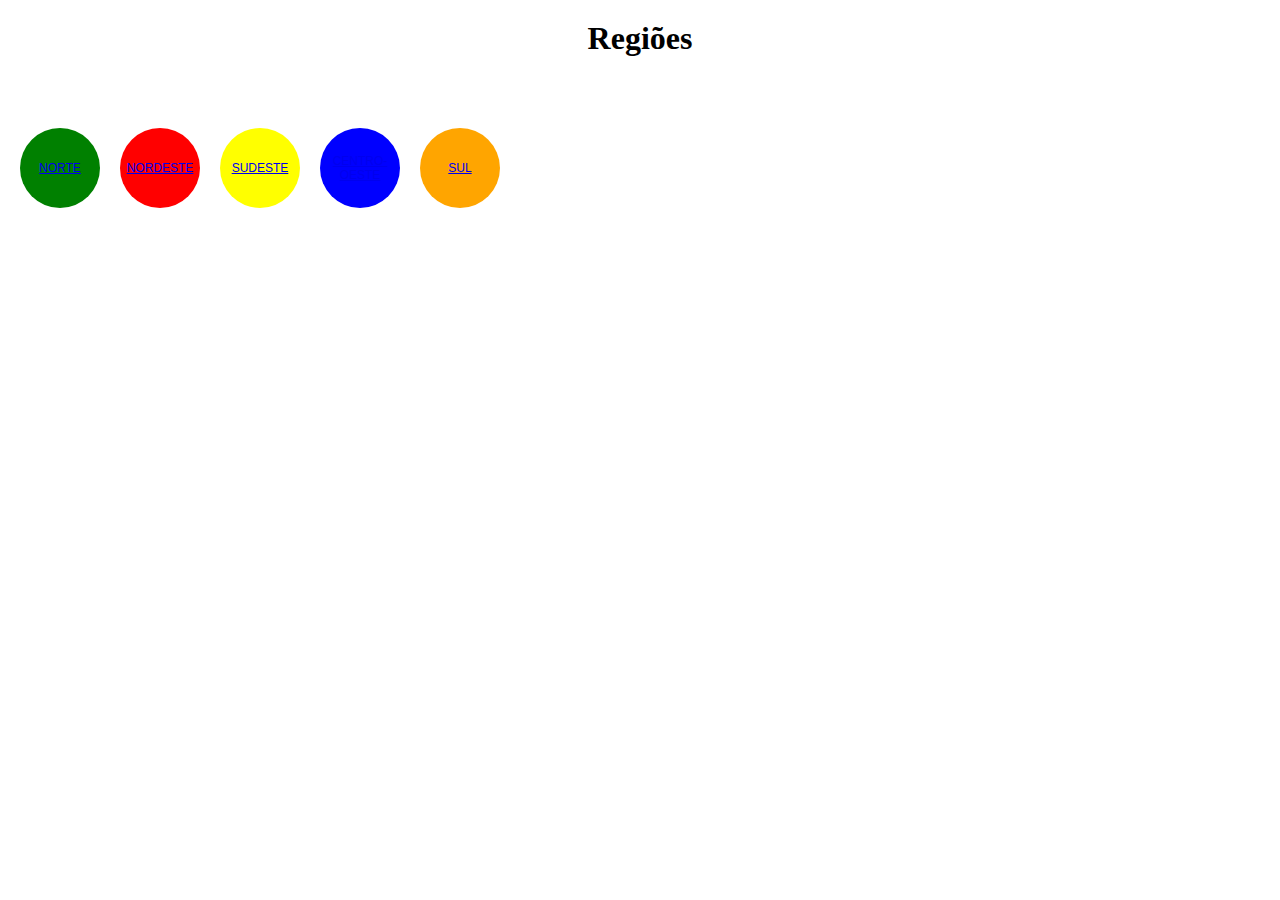
==== index.html @ abd1e545 "index regioes" ====
<!DOCTYPE html>
<html lang="pt">
<head>
    <meta charset="UTF-8">
    <meta name="viewport" content="width=device-width, initial-scale=1.0">
    <title>Regiões</title>
    <style>
        body {
            margin: 0;
            padding: 0;
            overflow-x: hidden;
        }
        h1 {
            text-align: center;
            margin-top: 20px;
        }
        .container {
            position: relative;
            width: 100%;
            height: 150px; /* Ajuste a altura conforme necessário */
        }
        .circle {
            width: 80px;
            height: 80px;
            border-radius: 50%;
            position: absolute;
            display: flex;
            align-items: center;
            justify-content: center;
            text-align: center;
            color: white;
            font-size: 12px;
            font-family: Arial, sans-serif;
        }
        #green { background-color: green; left: 20px; top: 50px; }
        #red { background-color: red; left: 120px; top: 50px; }
        #yellow { background-color: yellow; left: 220px; top: 50px; color: black; }
        #blue { background-color: blue; left: 320px; top: 50px; }
        #orange { background-color: orange; left: 420px; top: 50px; }
    </style>
</head>
<body>
    <h1>Regiões </h1>
    <div class="container">
        <div id="green" class="circle"> <a href= "norte/index.html"> NORTE </a> </div>
        <div id="red" class="circle"> <a href= "nordeste/index.html"> NORDESTE <a/></div>
        <div id="yellow" class="circle"> <a href= "sudeste/index.html"> SUDESTE </a> </div>
        <div id="blue" class="circle"> <a href= "centro-oeste/index.html">CENTRO-OESTE </a> </div>
        <div id="orange" class="circle">  <a href= "sul/index.html"> SUL </a> </div>
    </div>

    <script src="script.js"></script>
</body>
</html>
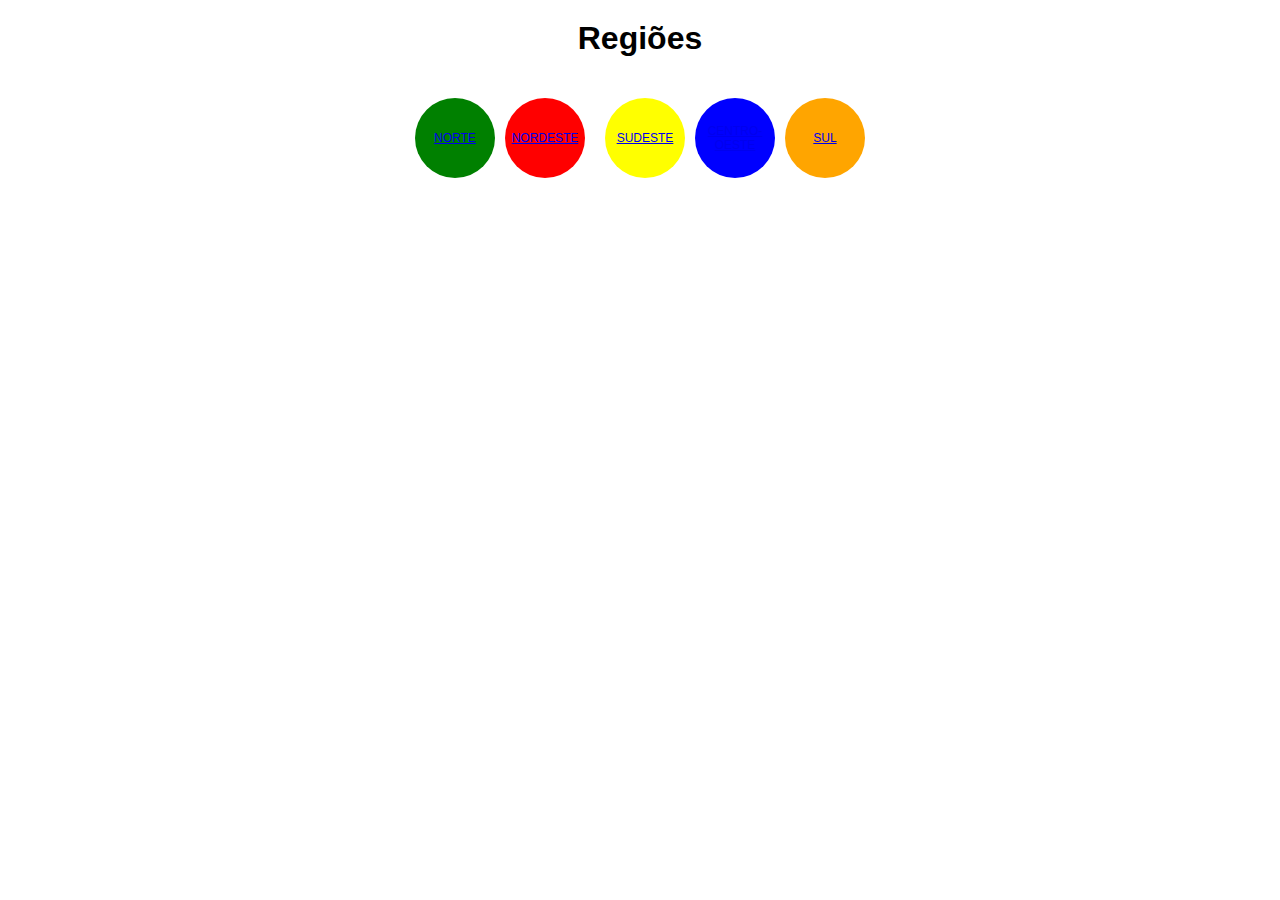
==== commit d48f3dce: "responsivo" ====
--- a/index.html
+++ b/index.html
@@ -4,40 +4,7 @@
     <meta charset="UTF-8">
     <meta name="viewport" content="width=device-width, initial-scale=1.0">
     <title>Regiões</title>
-    <style>
-        body {
-            margin: 0;
-            padding: 0;
-            overflow-x: hidden;
-        }
-        h1 {
-            text-align: center;
-            margin-top: 20px;
-        }
-        .container {
-            position: relative;
-            width: 100%;
-            height: 150px; /* Ajuste a altura conforme necessário */
-        }
-        .circle {
-            width: 80px;
-            height: 80px;
-            border-radius: 50%;
-            position: absolute;
-            display: flex;
-            align-items: center;
-            justify-content: center;
-            text-align: center;
-            color: white;
-            font-size: 12px;
-            font-family: Arial, sans-serif;
-        }
-        #green { background-color: green; left: 20px; top: 50px; }
-        #red { background-color: red; left: 120px; top: 50px; }
-        #yellow { background-color: yellow; left: 220px; top: 50px; color: black; }
-        #blue { background-color: blue; left: 320px; top: 50px; }
-        #orange { background-color: orange; left: 420px; top: 50px; }
-    </style>
+    <link rel="stylesheet" href="style.css">
 </head>
 <body>
     <h1>Regiões </h1>
--- a/style.css
+++ b/style.css
@@ -0,0 +1,46 @@
+body {
+  margin: 0;
+  padding: 0;
+  overflow-x: hidden;
+  font-family: Arial, sans-serif;
+}
+
+h1 {
+  text-align: center;
+  margin-top: 20px;
+}
+
+.container {
+  display: flex;
+  flex-wrap: wrap;
+  justify-content: center;
+  gap: 10px;
+  padding: 20px;
+}
+
+.circle {
+  width: 80px;
+  height: 80px;
+  border-radius: 50%;
+  display: flex;
+  align-items: center;
+  justify-content: center;
+  color: white;
+  font-size: 12px;
+  text-align: center;
+}
+
+#green { background-color: green; }
+#red { background-color: red; }
+#yellow { background-color: yellow; color: black; }
+#blue { background-color: blue; }
+#orange { background-color: orange; }
+
+/* CSS responsivo para telas menores */
+@media (max-width: 600px) {
+  .circle {
+      width: 60px;
+      height: 60px;
+      font-size: 10px;
+  }
+}
